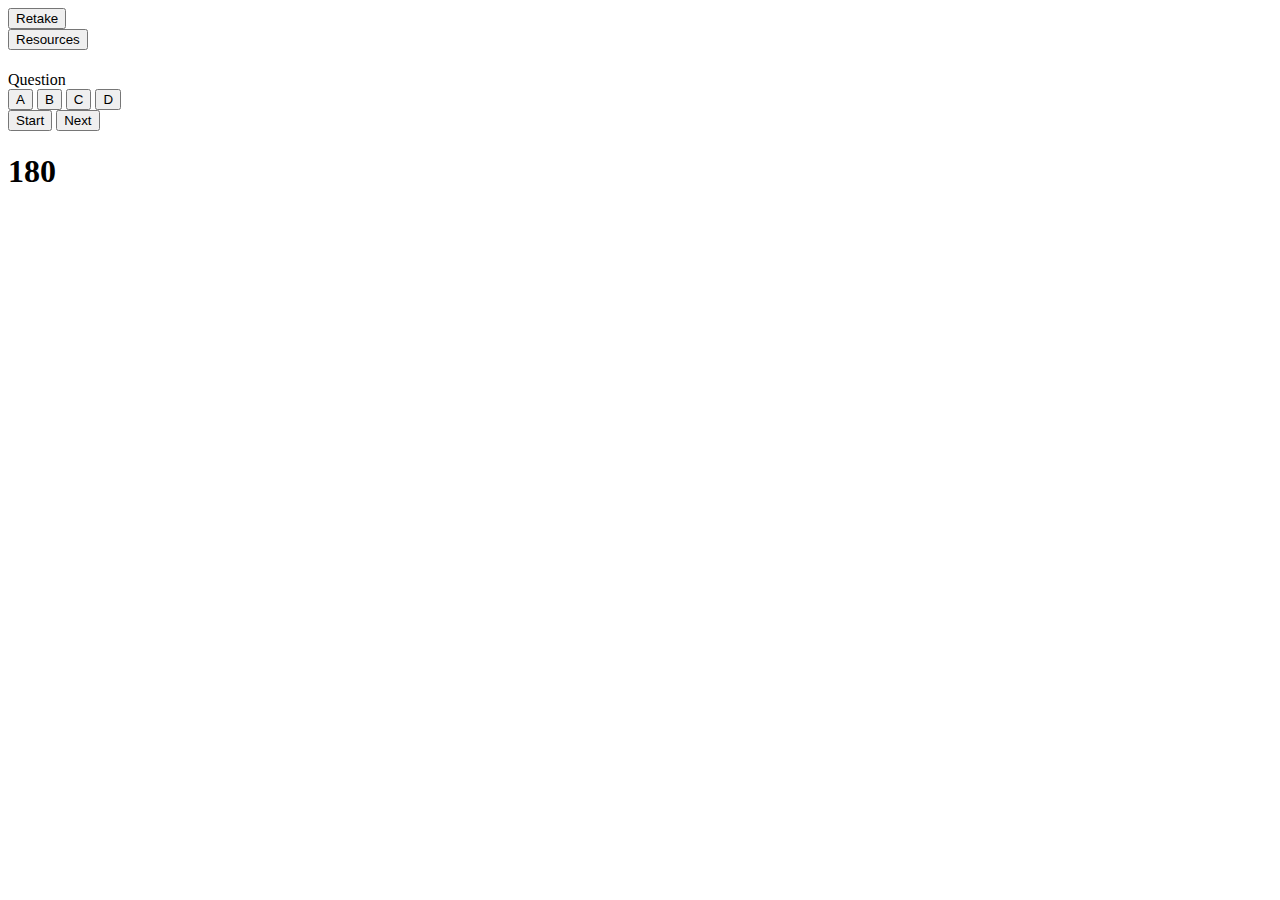
==== index.html @ fdcb5554 "take 5" ====
<!DOCTYPE html>
<html lang="en">
<head>
    <meta charset="UTF-8">
    <meta name="viewport" content="width=device-width, initial-scale=1.0">
    <meta http-equiv="X-UA-Compatible" content="ie=edge">
    <title>Quiz on Javascript</title>
</head>
<header>
        <div class="reset bar">
            <nav>
                <div class id="#Results" </div>
            </nav>
            <nav> <button class="btn">Retake</button>
            </nav> 
            <nav> <button id="Resources" class="btn">Resources</button>
            <a id=resources <url href="https://www.javascript.com/"><Resources</url> </a> 
            </nav>
        </div> 
    </header>
    <div class="container"></div>
<body>
    <Script src="script.js"> </Script>
    <h1 class="time" style="text-align:center;"></h1>
    <div id="main"></div>
    <div class="Container">
        <div id="question-container" class="hide">
            <div id="question">Question</div>
            <div id="answer-buttons" class="btn-grid">
                <button class="btn">A</button>
                <button class="btn">B</button>
                <button class="btn">C</button>
                <button class="btn">D</button>
            </div>
        </div>
        <div class="controls">
            <button id="start-btn" class="start-btn btn">Start</button>
            <button id="next-btn" class="next-btn btn">Next</button>
        </div>
    </div>

    <h1 id="countdown">180</h1>
    <h1 class="time" style="text-align:center;"></h1>
    <div id="main"></div>
    <script src="./script.js"></script>
</body>
</html>
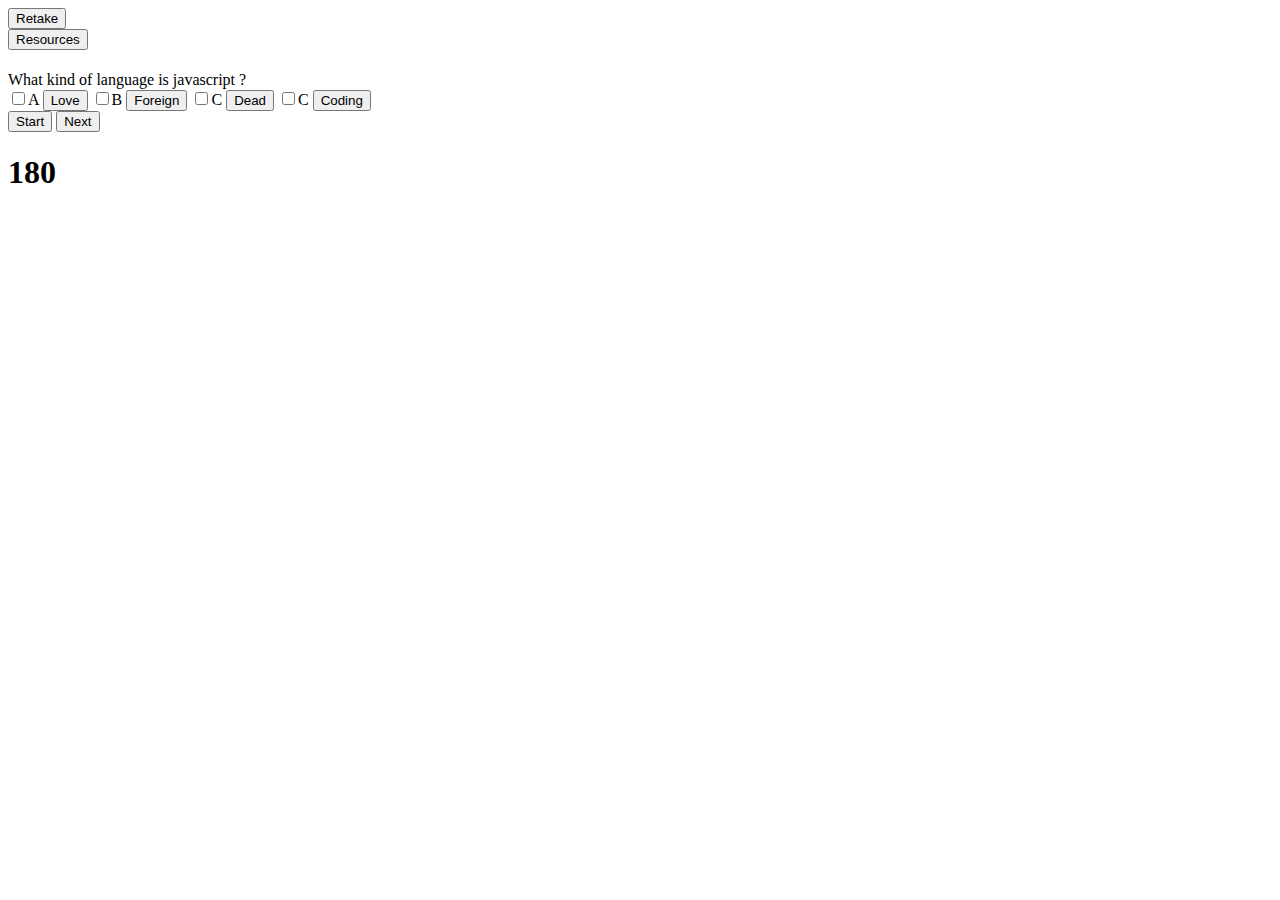
==== commit 7df6ee10: "trying to fix css issues" ====
--- a/index.html
+++ b/index.html
@@ -4,8 +4,11 @@
     <meta charset="UTF-8">
     <meta name="viewport" content="width=device-width, initial-scale=1.0">
     <meta http-equiv="X-UA-Compatible" content="ie=edge">
+<link rel="Stylesheet" href="style.css"> 
     <title>Quiz on Javascript</title>
 </head>
+
+
 <header>
         <div class="reset bar">
             <nav>
@@ -20,17 +23,20 @@
     </header>
     <div class="container"></div>
 <body>
-    <Script src="script.js"> </Script>
     <h1 class="time" style="text-align:center;"></h1>
     <div id="main"></div>
     <div class="Container">
         <div id="question-container" class="hide">
-            <div id="question">Question</div>
+            <div id="question">What kind of language is javascript ?</div>
             <div id="answer-buttons" class="btn-grid">
-                <button class="btn">A</button>
-                <button class="btn">B</button>
-                <button class="btn">C</button>
-                <button class="btn">D</button>
+                <input type="checkbox">A 
+                <button class="btn" id="answer">Love</button>
+                <input type="checkbox">B
+                <button class="btn" id="answer1">Foreign</button>
+                <input type="checkbox">C
+                <button class="btn" id="answer2">Dead</button>
+                <input type="checkbox">C 
+                <button class="btn" id="correct">Coding</button>
             </div>
         </div>
         <div class="controls">
--- a/style.css
+++ b/style.css
@@ -0,0 +1,11 @@
+ .body {
+background-color: blue;
+ }
+ 
+
+ .Button  {
+position: absolute;
+margin-top: 10px;
+background-color: rgb(237, 233, 241);
+color: cadetblue;
+}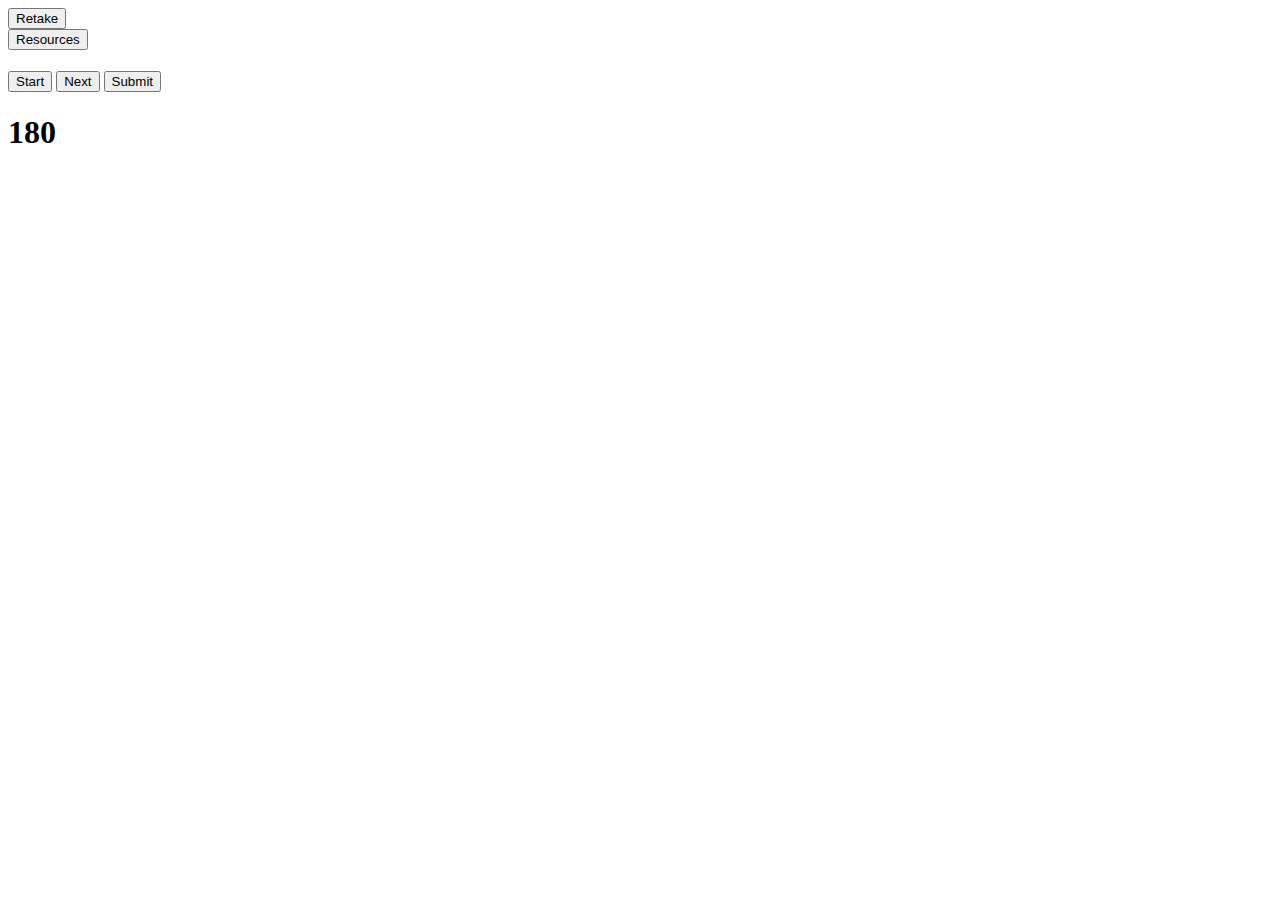
==== commit 06909331: "wont do a lot but its a fake quiz about javascript" ====
--- a/index.html
+++ b/index.html
@@ -27,21 +27,16 @@
     <div id="main"></div>
     <div class="Container">
         <div id="question-container" class="hide">
-            <div id="question">What kind of language is javascript ?</div>
-            <div id="answer-buttons" class="btn-grid">
-                <input type="checkbox">A 
-                <button class="btn" id="answer">Love</button>
-                <input type="checkbox">B
-                <button class="btn" id="answer1">Foreign</button>
-                <input type="checkbox">C
-                <button class="btn" id="answer2">Dead</button>
-                <input type="checkbox">C 
-                <button class="btn" id="correct">Coding</button>
-            </div>
+           <h2 id="title" ></h2> 
+           <div id="Answers" ></div> 
+
+           <!--<input id="box-4" type="checkbox">--> 
+               <!--<button class="btn" id="correct">Coding</button>--> 
         </div>
         <div class="controls">
             <button id="start-btn" class="start-btn btn">Start</button>
             <button id="next-btn" class="next-btn btn">Next</button>
+            <button id="submit-btn" class="submit-btn btn" onclick="document.location='scores.html'">Submit</button>
         </div>
     </div>
 
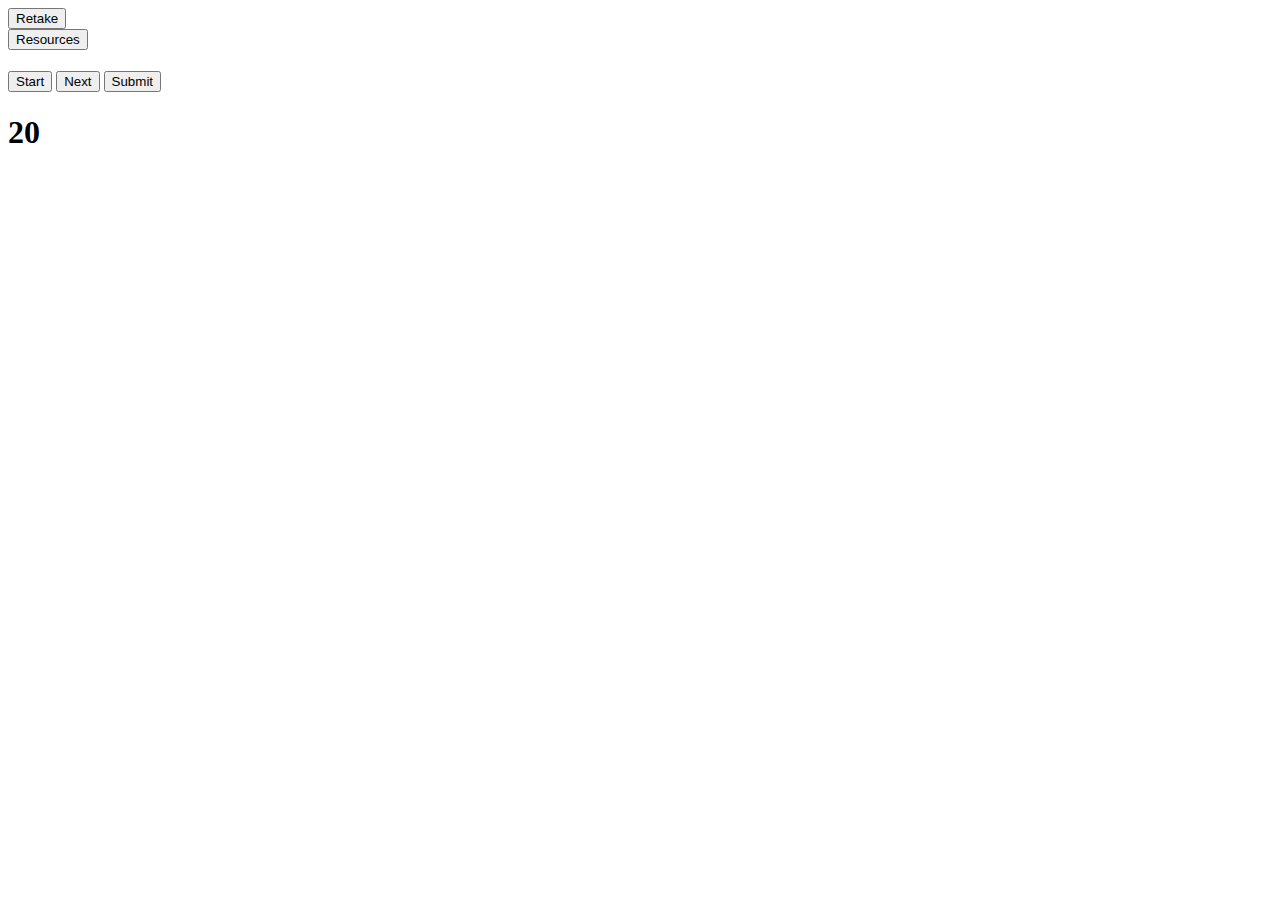
==== commit 871f9679: "trying to splice a var" ====
--- a/index.html
+++ b/index.html
@@ -40,7 +40,7 @@
         </div>
     </div>
 
-    <h1 id="countdown">180</h1>
+    <h1 id="countdown">20</h1>
     <h1 class="time" style="text-align:center;"></h1>
     <div id="main"></div>
     <script src="./script.js"></script>
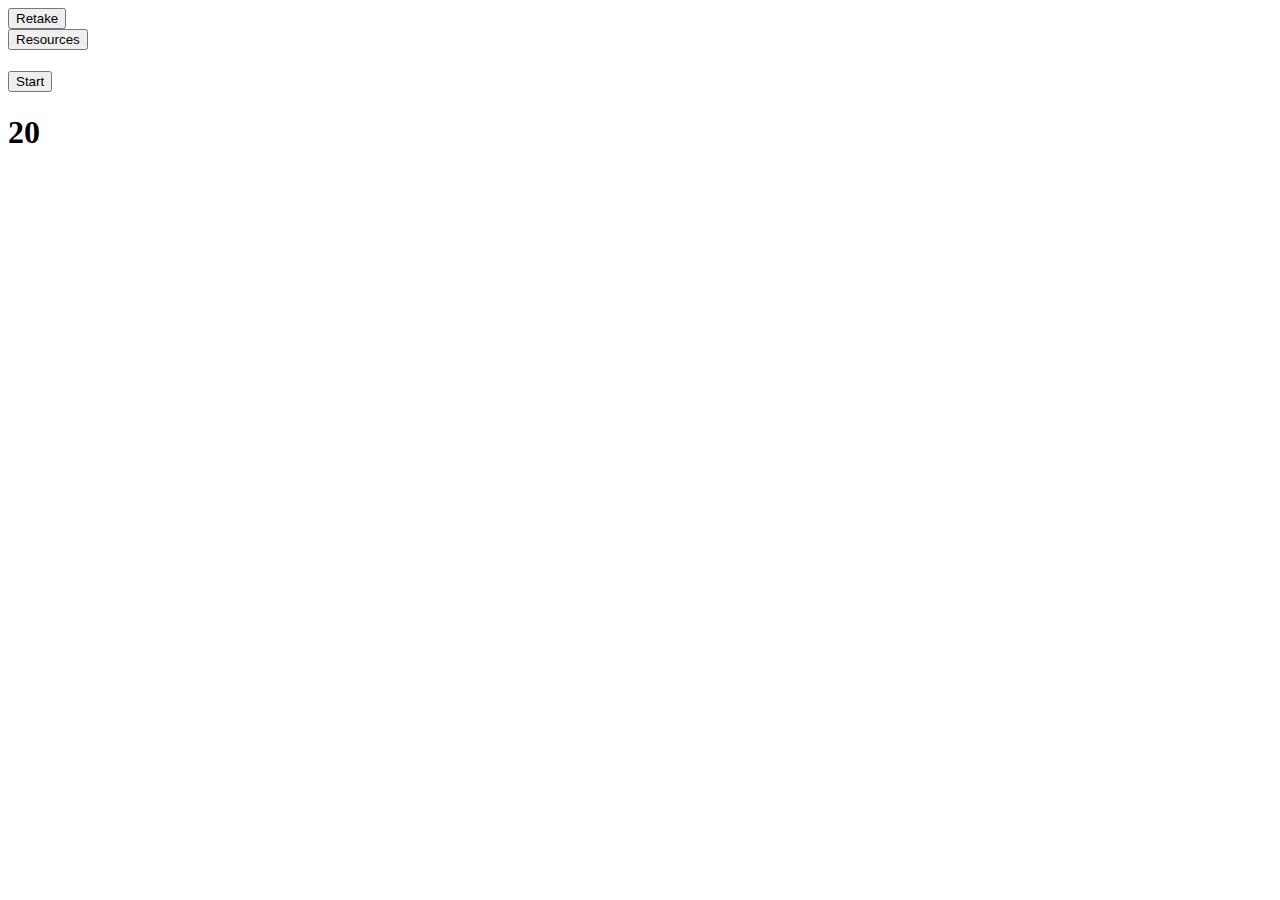
==== commit dbb4180c: "Challenge is mostly done for the most part" ====
--- a/index.html
+++ b/index.html
@@ -1,42 +1,47 @@
 <!DOCTYPE html>
 <html lang="en">
+
 <head>
     <meta charset="UTF-8">
     <meta name="viewport" content="width=device-width, initial-scale=1.0">
     <meta http-equiv="X-UA-Compatible" content="ie=edge">
-<link rel="Stylesheet" href="style.css"> 
+    <link rel="Stylesheet" href="style.css">
     <title>Quiz on Javascript</title>
 </head>
 
 
 <header>
-        <div class="reset bar">
-            <nav>
-                <div class id="#Results" </div>
-            </nav>
-            <nav> <button class="btn">Retake</button>
-            </nav> 
-            <nav> <button id="Resources" class="btn">Resources</button>
-            <a id=resources <url href="https://www.javascript.com/"><Resources</url> </a> 
-            </nav>
-        </div> 
-    </header>
-    <div class="container"></div>
+    <div class="reset bar">
+        <nav>
+            <div class id="#Results" </div>
+        </nav>
+        <nav> <button class="btn">Retake</button>
+        </nav>
+        <nav> <button id="Resources" class="btn">Resources</button>
+            <a id=resources <url href="https://www.javascript.com/">
+                <Resources< /url>
+            </a>
+        </nav>
+    </div>
+</header>
+<div class="container"></div>
+
 <body>
     <h1 class="time" style="text-align:center;"></h1>
     <div id="main"></div>
     <div class="Container">
         <div id="question-container" class="hide">
-           <h2 id="title" ></h2> 
-           <div id="Answers" ></div> 
-
-           <!--<input id="box-4" type="checkbox">--> 
-               <!--<button class="btn" id="correct">Coding</button>--> 
-        </div>
+            <h2 id="title"></h2>
+            <div id="Answers" id="goodAnswers"></div> 
+          
+             <!--<input id="box-4" type="checkbox">-->
+                <!--<button class="btn" id="correct">Coding</button>-->
+        </div>  
+         <div id="right-answer"></div>
         <div class="controls">
             <button id="start-btn" class="start-btn btn">Start</button>
-            <button id="next-btn" class="next-btn btn">Next</button>
-            <button id="submit-btn" class="submit-btn btn" onclick="document.location='scores.html'">Submit</button>
+            <!-- <button id="next-btn" class="next-btn btn">Next</button>
+            <button id="submit-btn" class="submit-btn btn" onclick="document.location='scores.html'">Submit</button> -->
         </div>
     </div>
 
@@ -45,4 +50,5 @@
     <div id="main"></div>
     <script src="./script.js"></script>
 </body>
+
 </html>